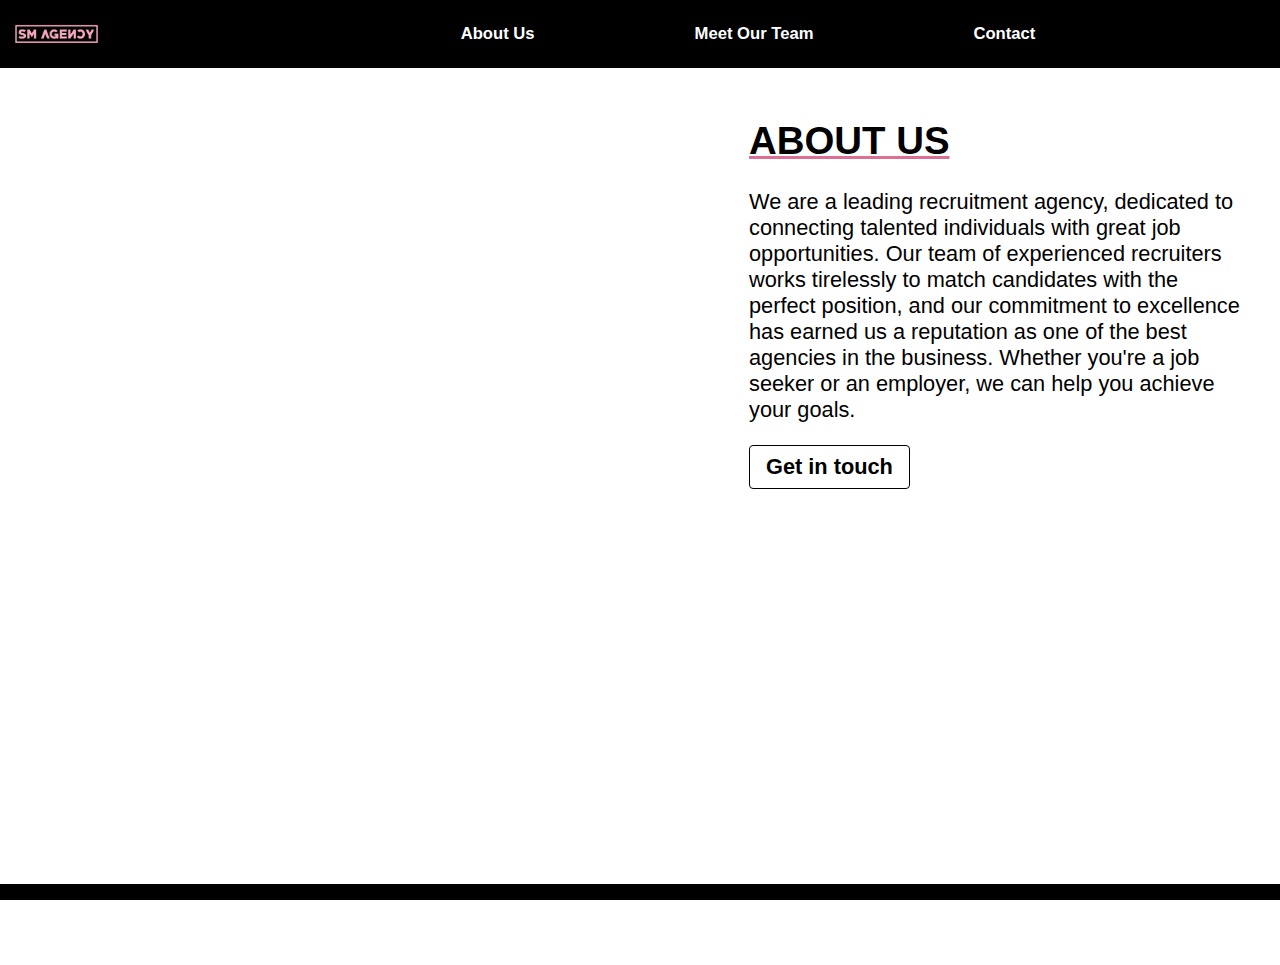
==== about.html @ 86259025 "Removed all slashes from start of image and video URLs" ====
<!DOCTYPE html>
<head lang="en">
  <head>
    <meta charset="UTF-8" />
    <meta http-equiv="X-UA-Compatible" content="IE=edge" />
    <meta name="viewport" content="width=device-width, minimum-scale=1.0" />
    <title>About Us</title>
    <link rel="stylesheet" href="style.css" />
</head>
  <body class="width-full height-full">
    <header class="sticky row black-background padded-from-edge">
      <a href="index.html"><img src="Logo.png" alt="logo" class="logo"></a> 
      <nav class="center">
        <ul class="row">  
          <li><a href="about.html" class="text bold-font link on-black-background">About Us</a></li>
          <li><a href="meetteam.html" class="text bold-font link on-black-background">Meet Our Team</a></li>
          <li><a href="contact.html" class="text bold-font link on-black-background">Contact</a></li>
        </ul>
      </nav>
    </header>
    <section class="about-section grid">
      <video autoplay muted loop class="background-video grid-one" id="backgroundVideo">
        <source src="Assets/Videos/Ocean - 135658.mp4">
      </video>
      <section class="white-background on-top grid-two fill-half">
        <h1 class="text large-font on-white-background">About Us</h1>
        <p class="text medium-font on-white-background margin-right">We are a leading recruitment agency, dedicated to connecting talented individuals with great job opportunities. Our team of experienced recruiters works tirelessly to match candidates with the perfect position, and our commitment to excellence has earned us a reputation as one of the best agencies in the business. Whether you're a job seeker or an employer, we can help you achieve your goals.</p>
        <button type="button" onclick="window.location.href='contact.html'" class="btn text no-left-margin margin-bottom btn-font">Get in touch</button>
      </section>
    </section>
    <footer class="row justify-space-between padded-from-edge black-background stuck-to-bottom relative pull-up width-full">
      <p class="text on-black-background smaller-font align-self-center">
        © SM Recruitment 2023
      </p>
      <ul class="row center align-self-center">
        <li><a href="linkedin.com"><img src="Assets/Logos/linkedin.svg" class="social-logo"></a></li>
        <li><a href="twitter.com"><img src="Assets/Logos/twitter.svg" class="social-logo"></a></li>
        <li><a href="instagram.com"><img src="Assets/Logos/instagram.svg" class="social-logo"></a></li>
      </ul>
    </footer>   
  </body>
  </html>
---- style.css ----
/* Universal */

body, html {
  overflow-x: hidden;
}

/* Colour */

:root {
  --h-f-bg-colour: black;
  --h-f-text-colour: white;
  --main-bg-colour: white;
  --main-text-colour: black;
  --accent-colour: palevioletred;
  --contrast-text-colour: black;
  --contrast-bg-colour: rgba(255, 241, 247, 0.66);
  /* contact */
  --color-primary: #f9fafb;
  --color-secondary: #111827;
  /* contact font-weight */
  --fw-regular: 400;
  --fw-bold: 700;
}

.black-background {
  background-color: var(--h-f-bg-colour);
}

.white-background {
  background-color: var(--main-bg-colour);
}

.on-black-background {
  color: var(--h-f-text-colour);
  text-decoration: none;
}

.on-white-background {
  color: var(--main-text-colour);
  text-decoration: none;
}

.contrast-text {
  color: var(--contrast-text-colour);
  background-color: var(--contrast-bg-colour);
}

@keyframes link-hover {
  from {color: var(--h-f-text-colour);}
  to {color: var(--accent-colour);}
}

.current {
  color: var(--accent-colour);
}

.link:hover {
  animation-name: link-hover;
  animation-duration: 1s;
}


/* Display: Flex / Grid */

.row {
  display: flex;
  gap: 1rem;
  max-width: 100vw;
  }

@media (min-width: 700px) {
  .row {
    display: flex;
    gap: 3rem;
  }
}

@media (min-width: 1000px) {
  .row {
    display: flex;
    gap: 10rem;
  }
}

.flex {
  display: flex;
  flex-wrap: wrap;
}

.flex-down {
  display: flex;
  flex-direction: column;
  margin-top: 1rem;
}

.justify-center {
  justify-content: center;
  margin-left: auto;
  margin-right: auto;
  position: absolute;
}

.justify-flex-start {
  justify-content: flex-start;
}

.justify-space-between {
  justify-content: space-between;
}

.justify-space-around {
  justify-content: space-around;
}

.align-self-center {
  align-self: center;
}

.grid {
  display: grid;
  grid-template-columns: repeat(1, 1fr);
  gap: 10px;
  grid-auto-rows: minmax(100px, auto);
  margin-right: -1rem;
}

.grid-one {
  grid-row: 1;
}

@media (min-width: 1000px) {
  .grid {
    display: grid;
    grid-template-columns: repeat(2, 1fr);
    gap: 10px;
    grid-auto-rows: minmax(100px, auto);
    margin-right: -1rem;
  }
  .grid-one {
    grid-column: 1;
  }

  .grid-two {
    grid-column: 2;
  }
}


/* Text / fonts */

.text {
  font-family: 'Gill Sans', 'Gill Sans MT', Calibri, 'Trebuchet MS', sans-serif
}

.smaller-font {
  font-size: 1.5vmax;
  font-weight: normal;
}

@media (min-width: 1000px) {
  .smaller-font {
    font-size: 1vmax;
    font-weight: normal;  
  }
}

.medium-font {
  font-size: 2.9vmax;
  font-weight: normal;
}

@media (min-width: 1000px) {
  .medium-font {
    font-size: 1.7vmax;
    font-weight: normal;
  }
}

.large-font {
  font-size: 5vmax;
  font-weight: bold;
  text-transform: uppercase;
  text-decoration: underline;
  text-decoration-color: var(--accent-colour);
}

@media (min-width: 1000px) {
  .large-font {
    font-size: 3vmax;
  }
}

.bold-font {
  font-size: 1.6vmax;
  font-weight: bold;
}

.btn-font {
  font-size: 2.9vmax;
  font-weight: bold;
}

@media (min-width: 1000px) {
  .bold-font {
    font-size: 1.3vmax;
  }
  .btn-font {
    font-size: 1.7vmax;
  }
}

.landing-title {
  font-size: 5vmax;
  margin-left: 3rem;
  margin-right: auto;
  padding: 0.66rem;
  max-width: 70%;
}

.landing-subtitle {
  font-size: 3vmax;
  margin-left: 3rem;
  margin-right: auto;
  padding: 0.66rem;
  max-width: 70%;
}

@media (min-width: 1000px) {
  .landing-title {
    font-size: 7vmax;
    margin-left: 18rem;
  }
  
  .landing-subtitle {
    font-size: 2vmax;
    margin-left: 18rem;
  }
}

.text-center {
  text-align: center;
  padding: 2rem;
}

/* Size / Positioning */

.fill-half {
  min-height: 91vh;
  margin: 0 0 0 0;
  padding: 2vmax 5vmax 2vmax 5vmax;
}

@media (min-width: 900px) {
  .fill-half {
    min-height: 85vh;
    margin: 0 0 0 0;
    padding: 2vmax 5vmax 2vmax 5vmax;
  }
}

.no-top-margin {
  margin-top: 0;
  padding-top: 5rem;
}

.no-left-margin {
  margin-left: 0;
}

.margin-bottom {
  margin-bottom: 5rem;
}

.margin-right {
  margin-right: 3rem;
}

.center {
  margin-left: auto;
  margin-right: auto;
}

.width-sm {
  max-width: 25rem;
}

.width-md {
  max-width: 30rem;
}

.width-lg {
  max-width: 55rem;
}

.width-xl {
  max-width: 70rem;
}

.width-full {
  width: 105vw;
  margin: 0;
}

.height-full {
  height: 100vh;
}

.stack-sm > * + * {
  margin-top: 1rem;
}

.stack-md > {
  margin-top: 2rem;
}

.stack-lg > * + * {
  margin-top: 4rem;
}

.stack-xl {
  margin-top: 6rem;
}

.sticky {
  position: -webkit-sticky; /* Safari */
  position: sticky;
  top: 0;
  z-index: 100;
  margin-right: -1rem;
}

.padded-from-edge {
  padding: 0.5rem;
}

.on-top {
  position: relative;
}

.relative {
position: relative;
}

.absolute {
  position: absolute;
}

.stuck-to-bottom {
  bottom: -5rem;
  margin-right: -5rem;
}

.push-down {
  bottom: -20rem;
}

.pull-up {
  bottom: 0rem;
}

.stuck-to-bottom-with-flex {
  position: relative;
  bottom: -5rem;
  margin-right: -5rem;
} 

/* Specific Elements */

ul {
  list-style: none;
}

.social-logo {
  height: 1.8rem;
  -webkit-filter: invert(100%); /* safari 6.0 - 9.0 */
  filter: invert(100%);
  margin-bottom: 0;
}

.background-video {
  position: fixed;
  right: 0;
  bottom: 0;
  min-width: 100vw;
  min-height: 100vh;
}

.button {
  max-width: 20rem;
  border: solid 0.1rem var(--main-text-colour);
  background-color: var(--main-bg-colour);
}

.profile {
  max-width: 13.5rem;
}

.profile-img {
  width: 18vmax; 
  height: 18vmax;
  object-fit: cover;
  border-radius: 9vmax;
}


.logo {
  position: absolute;
  height: 100%;
  width: auto;
  max-width: 100%;
  top: 0;
  left: 0;
}

/* Contact form */

.form,
.form::after,
.form::before {
  box-sizing: border-box;
  margin: 0;
  padding: 0;
  line-height: 1.5;
}

.container {
  max-width: 74.375rem;
  padding: 0 2.5rem;
  margin: 0 auto;
}

.contact-bg {
  padding-bottom: 8rem;
  padding-top: 3em;
}

.form {
  width: 100%;
  display: grid;
  grid-template-columns: 1fr 1fr;
  align-items: center;
  gap: 40px;
}

.span-2 {
  grid-column: span 2;
}

.span-2 textarea {
  width: 80%;
  height: 4.75rem;
  border-radius: 8px;
  padding: 0.438rem 0.938rem;
  resize: none;
}

@media (min-width: 900px) {
  .span-2 textarea {
    width: 90.5%;
}
}

.form .subtitle {
  margin-bottom: 0;
}

.form label {
  font: var(--fw-regular) 1rem/1.3;
  display: block;
  margin-bottom: 0.75rem;
}

.asterisk {
  position: relative;
}

.asterisk::after {
  content: "*";
  color: var(--accent-colour);
}

.input {
  border: 1px solid var(--color-secondary);
  padding: 0.438rem 0.938rem;
  width: 80%;
  border-radius: 0.25rem;
}

.input:focus,
.input:focus-visible,
.textarea:focus,
.textarea:focus-visible {
  outline: var(--accent-colour) solid 2px;
  outline-offset: 0;
}

.btn {
  background: var(--main-bg-colour);
  cursor: pointer;
  color: var(--main-text-colour);
  border-radius: 0.25rem;
  text-align: center;
  width: fit-content;
  padding: 0.5rem 1rem 0.5rem 1rem;
  border: solid 0.1rem var(--contrast-text-colour);
}

.btn:hover {
  background: var(--accent-colour);
}


/* Mobile devices (portrait and landscape) */
@media only screen and (min-width: 250px) and (max-width: 767px) {
  .form {
    grid-template-columns: 1fr;
    gap: 20px;
  }

  .span-2 {
    grid-column: initial;
  }
}

@media (max-width: 500px) {
  ul {
    padding-inline-start: 3rem;
  }
}

/* Extra-slim screen */
@media (max-width: 300px) {
  .logo {
    max-height: 2.5rem;
    top: 0.94rem;
  }
  .social-logo {
    max-height: 1rem;
  }
  .landing-title {
    max-width: 60%;
  }
  .landing-subtitle {
    max-width: 60%;
  }
  .row {
    gap: 0.5rem;
  }
}

/* Tablet */
@media only screen and (min-width: 768px) and (max-width: 991px) {
  .form {
    grid-template-columns: 1fr 1fr;
    gap: 30px;
  }

  .input {
    font-size: 1rem;
  }
}

/* Tablets (portrait) ----------- */
@media only screen 
and (min-device-width : 765px) 
and (max-device-width : 1024px) 
and (orientation : portrait) {
  .push-down-tablet-s {
    bottom: -25vmax;
  }
  .push-down-tablet-m {
    bottom: -40vmax;
  }
  .push-down-tablet-l {
    bottom: -55vmax;
  }
}

/* Desktop*/
@media only screen and (min-width: 992px) {
  .form {
    grid-template-columns: 1fr 1fr;
    gap: 40px;
  }

  .input {
    font-size: 1.1rem;
  }
}
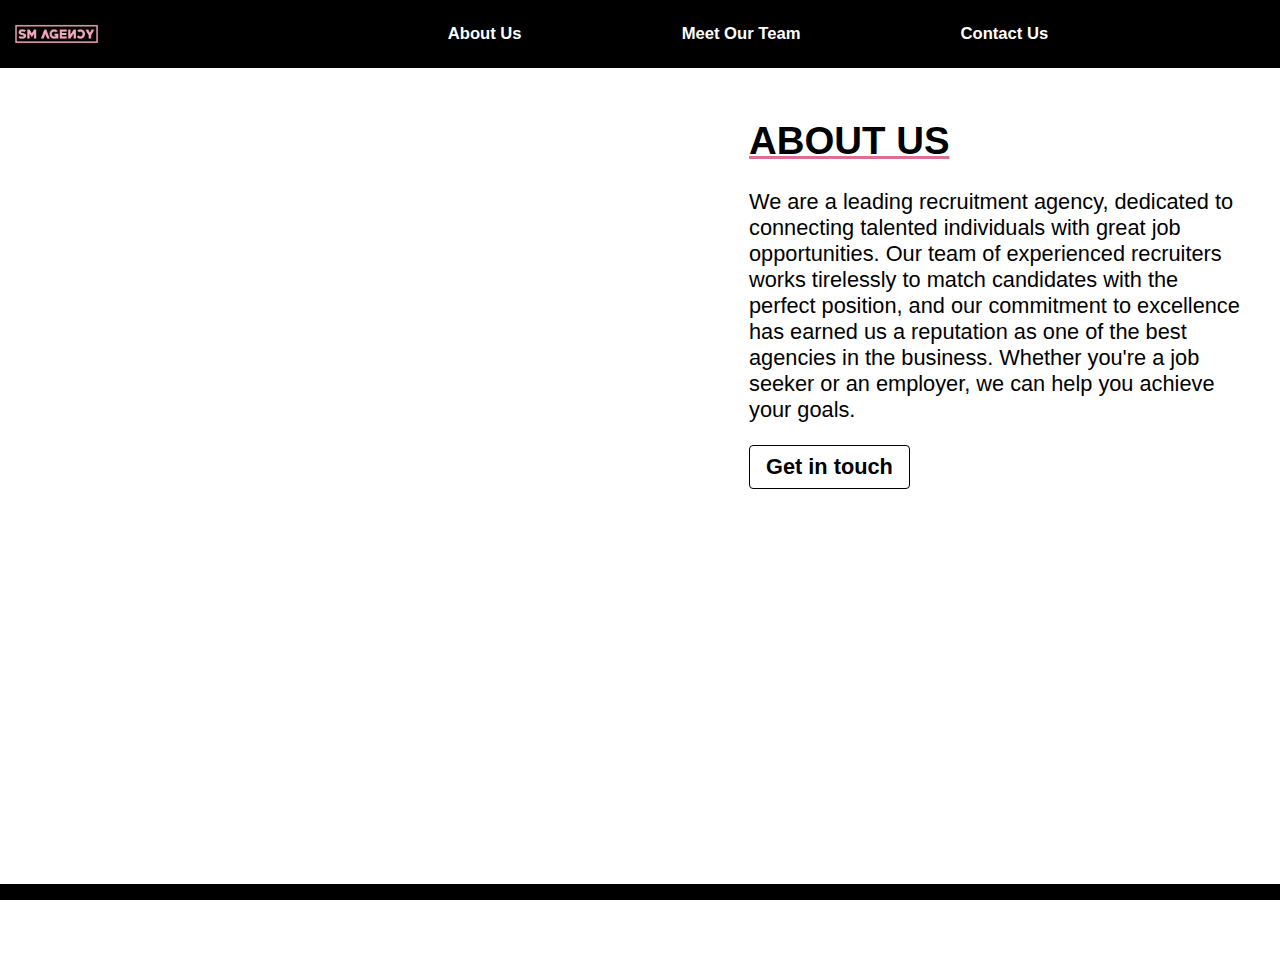
==== commit 5ef89aff: "Fixed Contact Us View for Mobile View below 250px" ====
--- a/about.html
+++ b/about.html
@@ -1,12 +1,12 @@
 <!DOCTYPE html>
-<head lang="en">
+<html lang="en">
   <head>
     <meta charset="UTF-8" />
     <meta http-equiv="X-UA-Compatible" content="IE=edge" />
     <meta name="viewport" content="width=device-width, minimum-scale=1.0" />
     <title>About Us</title>
     <link rel="stylesheet" href="style.css" />
-</head>
+  </head>
   <body class="width-full height-full">
     <header class="sticky row black-background padded-from-edge">
       <a href="index.html"><img src="Logo.png" alt="logo" class="logo"></a> 
@@ -14,7 +14,7 @@
         <ul class="row">  
           <li><a href="about.html" class="text bold-font link on-black-background">About Us</a></li>
           <li><a href="meetteam.html" class="text bold-font link on-black-background">Meet Our Team</a></li>
-          <li><a href="contact.html" class="text bold-font link on-black-background">Contact</a></li>
+          <li><a href="contact.html" class="text bold-font link on-black-background">Contact Us</a></li>
         </ul>
       </nav>
     </header>
@@ -33,9 +33,9 @@
         © SM Recruitment 2023
       </p>
       <ul class="row center align-self-center">
-        <li><a href="linkedin.com"><img src="Assets/Logos/linkedin.svg" class="social-logo"></a></li>
-        <li><a href="twitter.com"><img src="Assets/Logos/twitter.svg" class="social-logo"></a></li>
-        <li><a href="instagram.com"><img src="Assets/Logos/instagram.svg" class="social-logo"></a></li>
+        <li><a href="linkedin.com"><img src="Assets/Logos/linkedin.svg" class="social-logo" alt="LinkedIn logo"></a></li>
+        <li><a href="twitter.com"><img src="Assets/Logos/twitter.svg" class="social-logo" alt="Twitter logo"></a></li>
+        <li><a href="instagram.com"><img src="Assets/Logos/instagram.svg" class="social-logo" alt="Instagram logo"></a></li>
       </ul>
     </footer>   
   </body>
--- a/style.css
+++ b/style.css
@@ -392,7 +392,11 @@
 }
 
 .profile {
-  max-width: 13.5rem;
+  display: flex;
+  align-items: center;
+  justify-content: center;
+  flex-direction: column;
+  max-width: 14rem;
 }
 
 .profile-img {
@@ -400,8 +404,15 @@
   height: 18vmax;
   object-fit: cover;
   border-radius: 9vmax;
-}
-
+  margin-bottom: 10px;
+}
+
+.text-1 {
+  text-align: center;
+  font-family:'Gill Sans', 'Gill Sans MT', Calibri, 'Trebuchet MS', sans-serif;
+  justify-content: center;
+  
+}
 
 .logo {
   position: absolute;
@@ -505,13 +516,19 @@
   border: solid 0.1rem var(--contrast-text-colour);
 }
 
+
+.btn:focus {
+  outline: var(--accent-colour) solid 2px;
+  outline-offset: 0;
+}
+
 .btn:hover {
   background: var(--accent-colour);
 }
 
 
 /* Mobile devices (portrait and landscape) */
-@media only screen and (min-width: 250px) and (max-width: 767px) {
+@media only screen and (max-width: 767px) {
   .form {
     grid-template-columns: 1fr;
     gap: 20px;
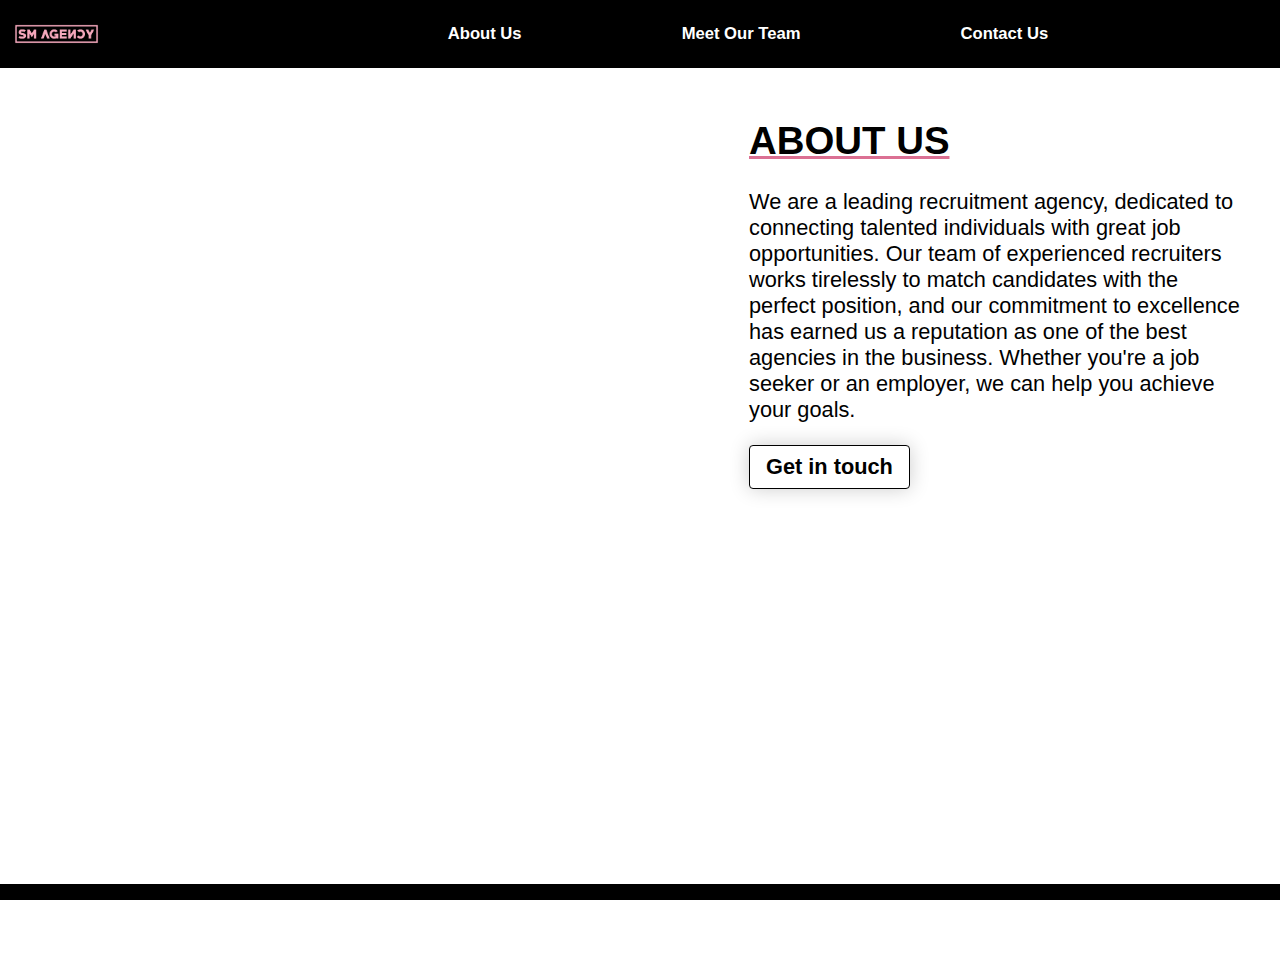
==== commit afc0ef07: "Updated Title Bar with Logo" ====
--- a/about.html
+++ b/about.html
@@ -6,6 +6,7 @@
     <meta name="viewport" content="width=device-width, minimum-scale=1.0" />
     <title>About Us</title>
     <link rel="stylesheet" href="style.css" />
+    <link rel="shortcut icon" href="/Title-Logo.jpg" type="image/x-icon">
   </head>
   <body class="width-full height-full">
     <header class="sticky row black-background padded-from-edge">
--- a/style.css
+++ b/style.css
@@ -593,6 +593,62 @@
   }
 }
 
+.cookie-popup {
+  background-color: rgba(245, 245, 245, 0.9);
+  border-radius: 10px;
+  color: #333;
+  display: none;
+  padding: 20px;
+  position: fixed;
+  bottom: 20px;
+  left: 20px;
+  right: 20px;
+  text-align: center;
+  box-shadow: 0px 0px 20px 0px rgba(0, 0, 0, 0.2);
+  z-index: 999;
+  max-width: 500px;
+  margin: 0 auto;
+  font-family: 'Gill Sans', 'Gill Sans MT', Calibri, 'Trebuchet MS', sans-serif;
+}
+
+.cookie-popup p {
+  margin-bottom: 20px;
+  font-size: 16px;
+}
+
+.cookie-popup a {
+  color: #3b3b3b;
+  text-decoration: underline;
+}
+
+.cookie-popup-actions {
+  margin-top: 20px;
+}
+
+button {
+  background-color: #3b3b3b;
+  border: none;
+  border-radius: 10px;
+  color: black;
+  cursor: pointer;
+  padding: 10px 20px;
+  font-size: 16px;
+  box-shadow: 0px 0px 20px 0px rgba(0, 0, 0, 0.2);
+  transition: all 0.2s ease-in-out;
+  max-width: 20rem;
+  border: solid 0.1rem var(--main-text-colour);
+  background-color: var(--main-bg-colour);
+}
+
+button:hover {
+  transform: translateY(-2px);
+  box-shadow: 0px 4px 20px 0px rgba(0, 0, 0, 0.2);
+  background: var(--accent-colour);
+}
+
+
+
+
 /* Desktop*/
 @media only screen and (min-width: 992px) {
   .form {
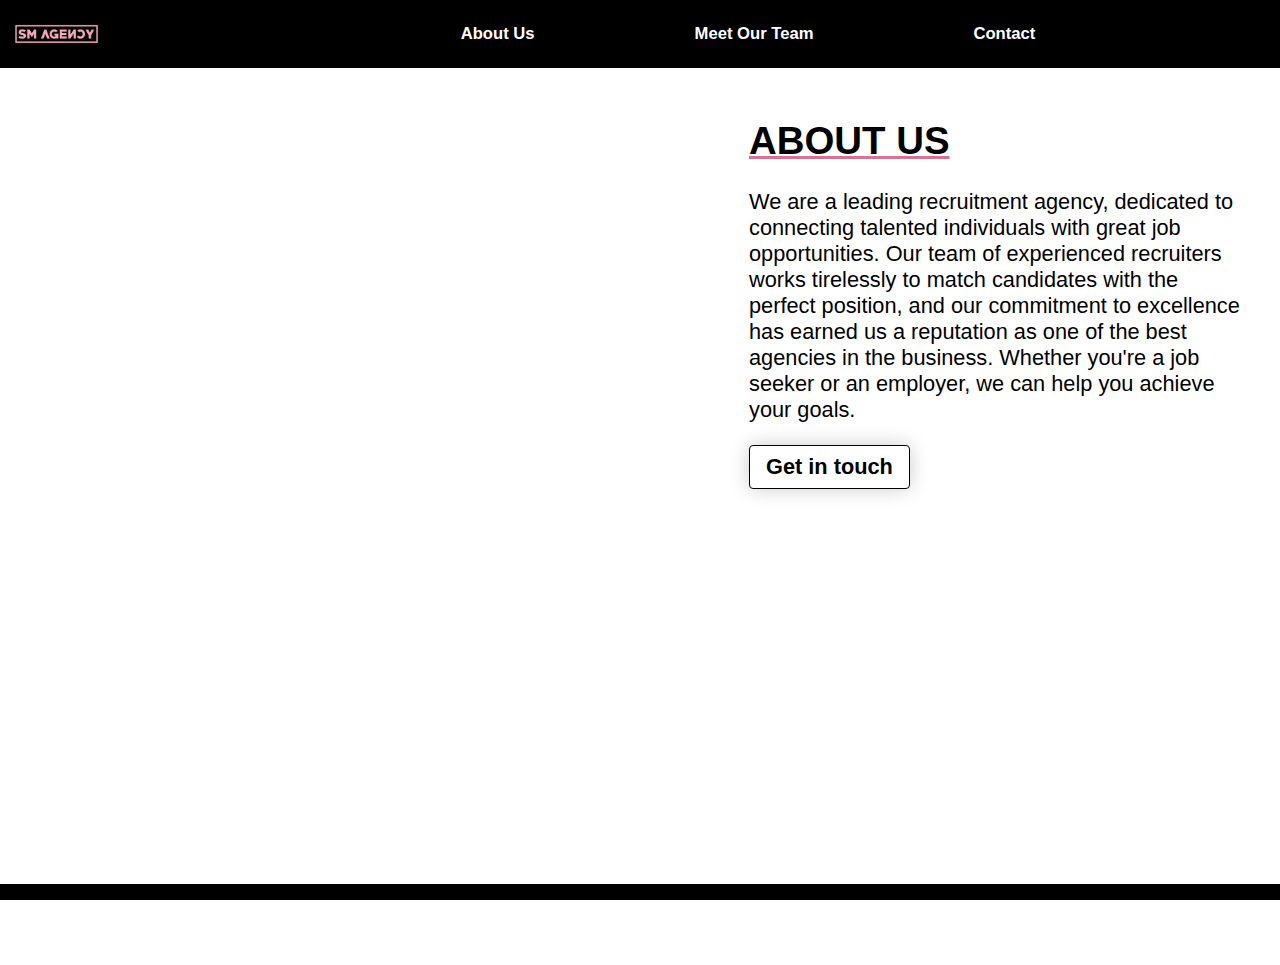
==== commit ff3f94b9: "Fallback images added to videos" ====
--- a/about.html
+++ b/about.html
@@ -6,7 +6,6 @@
     <meta name="viewport" content="width=device-width, minimum-scale=1.0" />
     <title>About Us</title>
     <link rel="stylesheet" href="style.css" />
-    <link rel="shortcut icon" href="/Title-Logo.jpg" type="image/x-icon">
   </head>
   <body class="width-full height-full">
     <header class="sticky row black-background padded-from-edge">
@@ -15,13 +14,14 @@
         <ul class="row">  
           <li><a href="about.html" class="text bold-font link on-black-background">About Us</a></li>
           <li><a href="meetteam.html" class="text bold-font link on-black-background">Meet Our Team</a></li>
-          <li><a href="contact.html" class="text bold-font link on-black-background">Contact Us</a></li>
+          <li><a href="contact.html" class="text bold-font link on-black-background">Contact</a></li>
         </ul>
       </nav>
     </header>
     <section class="about-section grid">
       <video autoplay muted loop class="background-video grid-one" id="backgroundVideo">
         <source src="Assets/Videos/Ocean - 135658.mp4">
+        <img src="Assets/ocean.jpg" alt="A rolling wave in a blue ocean" title="Your browser does not support the <video> tag">
       </video>
       <section class="white-background on-top grid-two fill-half">
         <h1 class="text large-font on-white-background">About Us</h1>
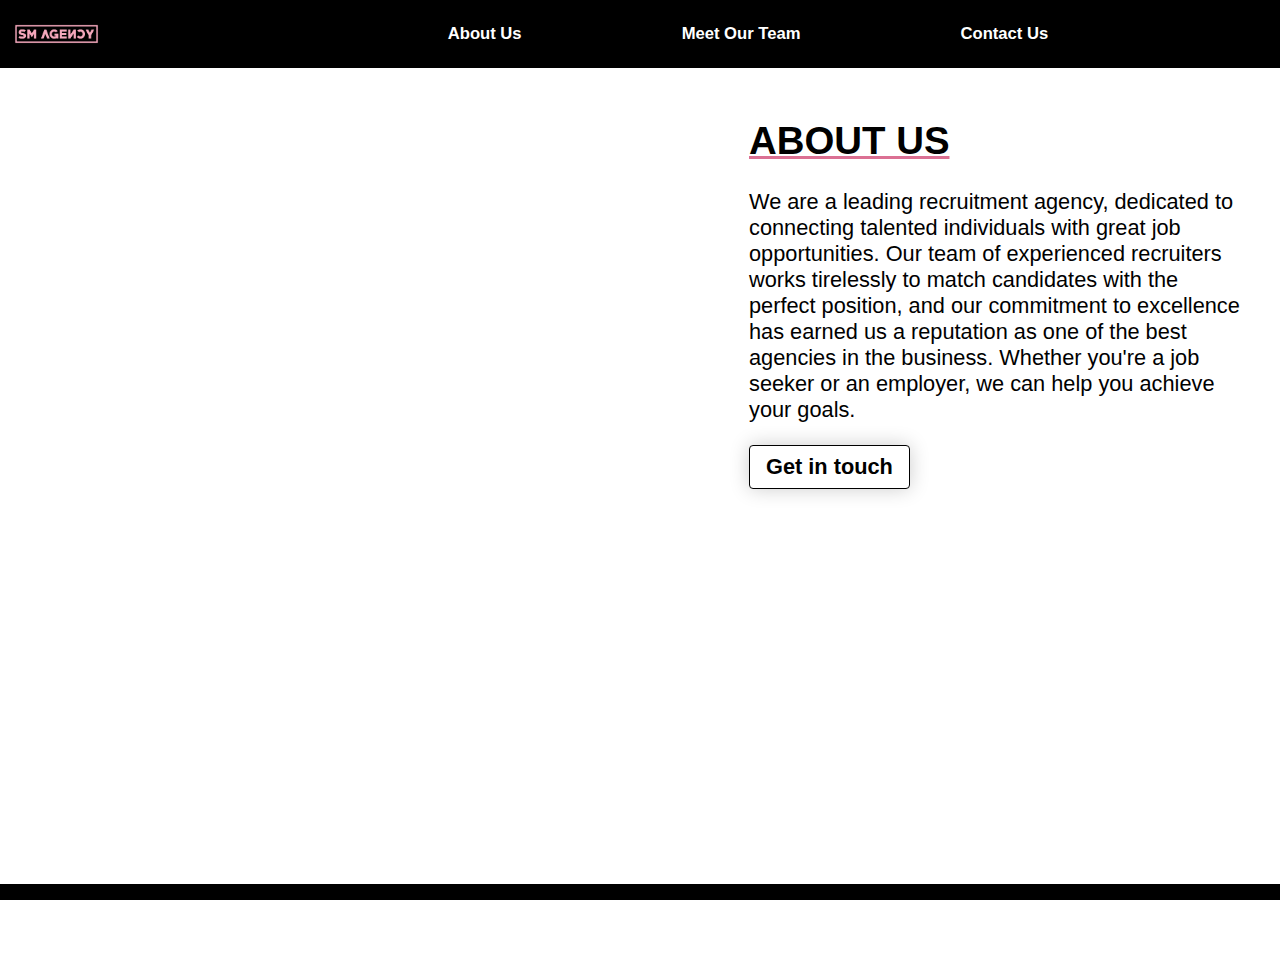
==== commit d7ddcf59: "Merge pull request #87 from fac27/fallback-images" ====
--- a/about.html
+++ b/about.html
@@ -6,6 +6,7 @@
     <meta name="viewport" content="width=device-width, minimum-scale=1.0" />
     <title>About Us</title>
     <link rel="stylesheet" href="style.css" />
+    <link rel="shortcut icon" href="/Title-Logo.jpg" type="image/x-icon">
   </head>
   <body class="width-full height-full">
     <header class="sticky row black-background padded-from-edge">
@@ -14,7 +15,7 @@
         <ul class="row">  
           <li><a href="about.html" class="text bold-font link on-black-background">About Us</a></li>
           <li><a href="meetteam.html" class="text bold-font link on-black-background">Meet Our Team</a></li>
-          <li><a href="contact.html" class="text bold-font link on-black-background">Contact</a></li>
+          <li><a href="contact.html" class="text bold-font link on-black-background">Contact Us</a></li>
         </ul>
       </nav>
     </header>
